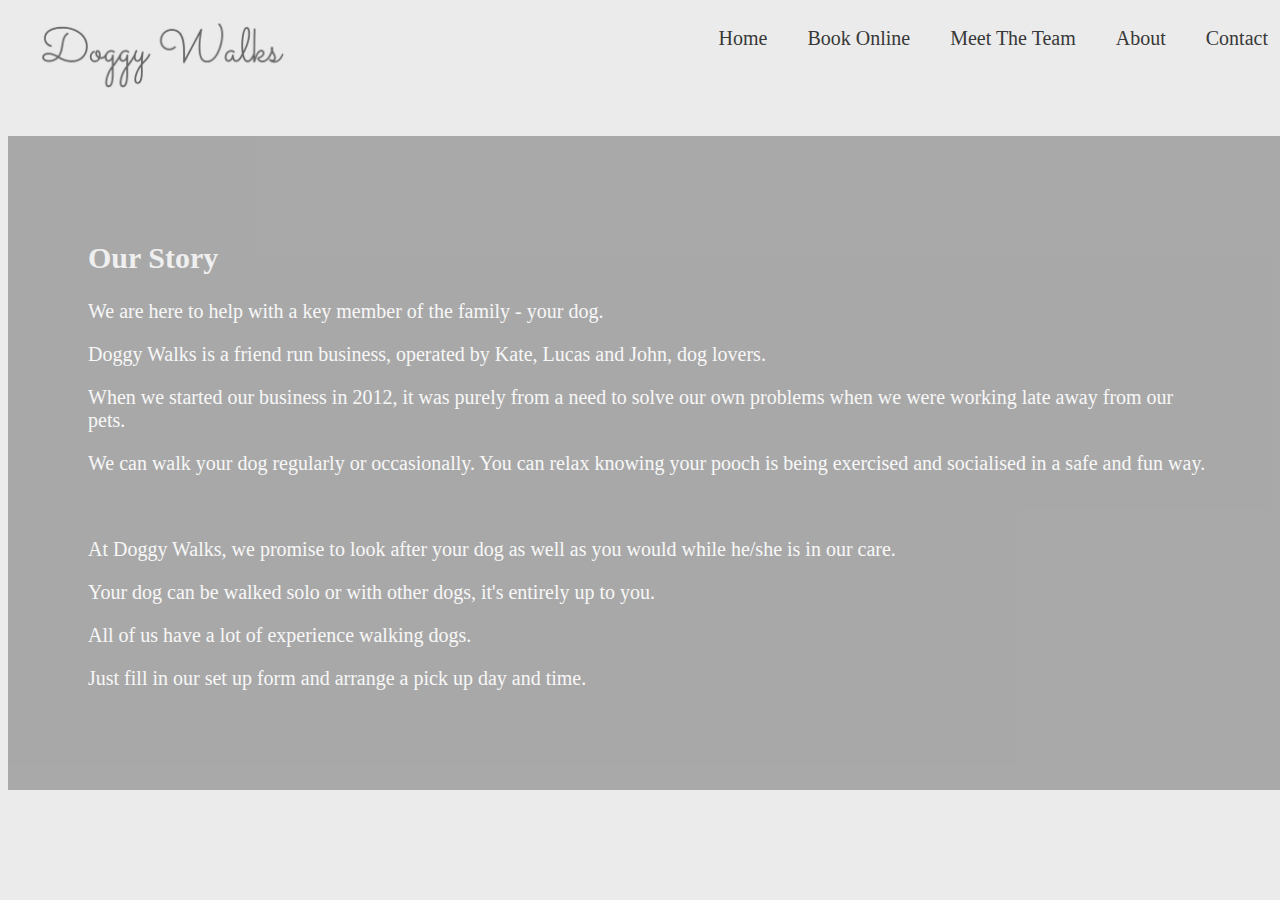
==== about.html @ a8c4f9e7 "isabelle adding text to the meet the team page, adding responsiveness to the index and contact pages" ====
<!DOCTYPE html>
<html>
	<head>
		<title>Dog Walking | About</title><!--Title in the browser toolbar-->

		<link rel = "stylesheet" type = "text/css" href = "styles/restStyles.css">
		<!--CSS link to apply style to the page-->
		<link href='https://fonts.googleapis.com/css?family=Montserrat' rel='stylesheet'>
		<!--Link to google fonts to use "Montserrat"-->
		<script type="text/javascript" src="behaviour/behaviour.js"></script><!--Javascript link to add behaviour to the page-->

		<meta http-equiv="Content-Type" content="text/html; charset=iso-8859-1" />
		<!--Specifies the character encoding for the document-->
		<meta name="msapplication-TileImage" content="images/paw.png">
		<!--touch icons-->
		<link rel="apple-touch-icon-precomposed" href="images/paw.png">
		<!--touch icons-->
		<link rel="icon" href="images/paw.png">
		<!--icons at in the browser bar-->
		<meta name="viewport" content="width=device-width, initial-scale=1.0">
		<!--viewport to handle mobile devices-->

	</head>
	<!-- this is used to refresh the page if resized to make sure the media queries are handled in an optimised manner
	the method is in the  behaviour.js file-->
	<body onresize="resize();">

		<div class= "navdiv">
			<!--Navigation bar responsive design-->
			

			<div class = "topBar">
				<!--Logo-->

				<div class = "logo">

					<a href="index.html"><img src="images/logo.jpg" alt="logo" style="width:250px;height:75px;"></a><!--Logo link to homepage-->

				</div>

				<div class = "menu">
					<!--Navigation bar-->
					<div id="home">
						<a href = 'index.html'>Home</a>
					</div>
					<div id="book">
						<a href = 'book.html'>Book Online</a>
					</div>
					<div id="meet">
						<a href = 'meet.html'>Meet The Team</a>
					</div>
					<div id="about">
						<a href = '#'>About</a>
					</div>
					<div id="contact">
						<a href = "contact.html">Contact</a>
					</div>
				</div>

			</div>

		</div>

		<div class = "panel">

			<br>

			<div id = "aboutContainer">

				<div id = "aboutContentTextDiv">

					<h2>Our Story</h2><!--About page content-->
					<p>
						We are here to help with a key member of the family - your dog.
					</p>
					<p>
						Doggy Walks is a friend run business, operated by Kate, Lucas and John, dog lovers.
					</p>
					<p>
						When we started our business in 2012, it was purely from a need to solve our own problems when we were working late away from our pets.
					</p>
					<p>
						We can walk your dog regularly or occasionally. You can relax knowing your pooch is being exercised and socialised in a safe and fun way.
					</p>
					<br>
					<!--break in the text-->
					<p>
						At Doggy Walks, we promise to look after your dog as well as you would while he/she is in our care.
					</p>
					<p>
						Your dog can be walked solo or with other dogs, it's entirely up to you.
					</p>
					<p>
						All of us have a lot of experience walking dogs.
					</p>
					<p>
						Just fill in our set up form and arrange a pick up day and time.
					</p>
				</div>

			</div>

		</div>
		
		
		<!--navigation section  do not move-->

		<!-- the menubutton only shows for devices under 800px  it is used to display the menu-->
		
		<!-- the menubutton only shows for devices under 800px  it is used to display the menu-->
			<button id="menubutton" onmouseover  ="toggleMenu();">
				menu
			</button>
			<div id="mobilemenu" onmouseout="closeMenu();">
				<!-- the mobilemenuul list is swapped with the menu div  for devices under 800px with a media query-->
				<ul id="mobilemenuul">
					<li >
						<a href='#'  class="toplinks"onclick  ="toggleMenu();">Home</a>
					</li>
					<li>
						<a href='book.html' class="toplinks" onclick  ="toggleMenu();">Book Online</a>
					</li>
					<li>
						<a href='meet.html' class="toplinks" onclick  ="toggleMenu();">Meet The Team</a>
					</li>
					<li>
						<a href='about.html'class="toplinks" onclick  ="toggleMenu();">About</a>
					</li>
					<li>
						<a href="contact.html" class="toplinks" onclick  ="toggleMenu();">Contact</a>
					</li>
				</ul>
			</div>
<!-- end of navigation section -->

	</body>

</html>
---- styles/restStyles.css ----
body {
	width: 100%;
	height: 100%;
}

.topBar {
	background-color: #EBEBEB;
}

.logo {

	font-family: Cormorant Garamond;
	font-size: 40px;
	padding: 10px;
	float: left;
}

.container {
	background-image: none;
}

a {
	text-decoration: none;
	font-size: 20px;
	padding: 20px;
}

a:link {
	background-color: #EBEBEB;
	color: #383838;
}

a:visited {
	color: #383838;
	background-color: #EBEBEB;
}

a:hover {
	color: #878787;
	background-color: #EBEBEB;
}

body {
	font-family: Montserrat;
	background-color: #EBEBEB;
}

button {
	font-weight: bold;
	font-style: italic;
	background: -moz-linear-gradient(white,rgba(0,0,0,0.4) ); /* FF 3.6+ */
	background: -webkit-gradient(linear, left top, left bottom, color-stop(0%, white), color-stop(100%,#B2B2B2 )); /* Safari 4+, Chrome 2+ */
	background: -webkit-linear-gradient(white,rgba(0,0,0,0.4)); /* Safari 5.1+, Chrome 10+ */
	background: -o-linear-gradient(white,rgba(0,0,0,0.4)); /* Opera 11.10 */
	filter: progid:DXImageTransform.Microsoft.gradient(startColorstr='white', endColorstr='#B2B2B2'); /* IE6 & IE7 */
	-ms-filter: "progid:DXImageTransform.Microsoft.gradient(startColorstr='white', endColorstr='#B2B2B2')"; /* IE8+ */
	background: linear-gradient(white,rgba(0,0,0,0.4)); /* the standard */
	width: 7em;
	height: 3em;
	color: #ffffff;
	text-shadow: 1px 1px #000000;
	border: 1px dotted #666666;
	box-shadow: 0px 0px 2px 2px #FFFFFF;
	border-radius: 10%;
}

.toplinks {

	line-height: 3em;
}
#mobilemenuul {
	list-style-type: none;
}

#mobilemenu {
	display: none;
}
#menubutton {
	display: none;
}

#indexbody {
	font-family: Montserrat;
	background-color: #EBEBEB;
}

.menu {
	background-color: #EBEBEB;
	float: right;
}

.homePanel {
	font-family: Cormorant Garamond;
	background: linear-gradient(
	rgba(0, 10, 200, 0.2),
	rgba(0, 10, 200, 0.2)), url(../images/newbg.jpg);
	background-position: center center;
	background-repeat: no-repeat;
	background-attachment: fixed;
	background-size: cover;
	padding: 4em;
	max-width: 100%;
	height: auto;
	font-size: 40px;
	color: #FDFDFD;
	text-align: center;
	float: left;
	clear: both;
}

.panel {
	font-family: Cormorant Garamond;
	font-size: 20px;
	color: #FDFDFD;
	margin-left: auto;
	margin-right: auto;
	text-align: center;
	width: 100%;
	float: left;
	clear: both;
}
.contactPanel {
	/* This panel is used in the contact html to show the backgorund image properly */
	height: 50%;
	background: url(../images/dog_on_leash.jpg) no-repeat center center fixed;
	-webkit-background-size: cover;
	-moz-background-size: cover;
	-o-background-size: cover;
	background-size: cover;
	opacity: 0.7;
}

#home {

	float: left;
}

#meet {

	float: left;
}

#about {

	float: left;
}

#book {

	float: left;
}

#contact {

	float: left;
}

#meet, #about, #book, #contact, #home, #meet {
	font-family: Montserrat;
	font-size: 40px;
	color: #e5e5e5;
	background-color: #EBEBEB;
	float: left;
}

#verticalGrid {
	visibility: hidden;
	height: 0%;
}

#horizontalGrid {
	visibility: visible;
}

#formContainer {

	background: url(../images/dog_on_leash.jpg) no-repeat center center fixed;
	-webkit-background-size: cover;
	-moz-background-size: cover;
	-o-background-size: cover;
	background-size: cover;
	opacity: 0.7;
	font-family: Montserrat;
	font-size: 18px;
	text-align: right;
}
#aboutContainer {
	background: url(../images/dog_bg2.jpg) no-repeat center center fixed;
	-webkit-background-size: cover;
	-moz-background-size: cover;
	-o-background-size: cover;
	background-size: cover;
	opacity: 0.7;
}

#contactForm, #aboutContentTextDiv {
	background-color: rgba(0,0,0,0.4);
	padding: 4em;
	font-family: Montserrat;
	text-align: left;
}

#contactTable {

	width: 50%;
	margin: auto;
}

input[type=text] {
	border: 2px solid #383838;
	border-radius: 4px;
	width: 100%;
}

select {
	border: 2px solid #383838;
	width: 100%;
}

textarea {
	width: 100%;
	height: 100px;
}

input[type=submit] {
	font-family: Montserrat;
	width: 70%;
	display: flex;
	justify-content: center;
	padding: 5px;
	background: #ffffff;
	border: 2px solid #0d0d0d;
	cursor: pointer;
	-webkit-border-radius: 5px;
	border-radius: 5px;
	margin-left: 50px
}

input[type=submit]:hover {

	background: #888;
	font-color: #fafafa;
}

input[type=reset] {
	font-family: Montserrat;
	width: 70%;
	display: flex;
	justify-content: center;
	padding: 5px;
	background: #ffffff;
	border: 2px solid #0d0d0d;
	cursor: pointer;
	-webkit-border-radius: 5px;
	border-radius: 5px;
	margin-left: 50px
}

input[type=reset]:hover {

	background: #888;
	font-color: #fafafa;
}

input[type=date] {
	font-family: Montserrat;
	border: 2px solid #383838;
	border-radius: 4px;
	width: 100%;
}

input[type=time] {
	font-family: Montserrat;
	border: 2px solid #383838;
	border-radius: 4px;
	width: 100%;
}

.grid-container {
	display: grid;
	grid-gap: 40px;
	grid-template-columns: auto auto auto;
	grid-auto-columns: 100%;
	background-color: #EBEBEB;
}

.grid-item {
	background-color: #EBEBEB;
	color: #383838;
	font-size: 20px;
	text-align: center;
}

.grid-container > img {
	max-width: 100%;
	max-height: 100%;
	background-size: cover;
}

.leftPanel {
	/* This panel is used in the contact html left side to show the info properly */
	width: 45%;
	margin: 10px;
	float: left;
	height: 85%;
	border: 1px solid black;
}

.rightPanel {
	/* This panel is used in the contact html right side to show the info properly */
	width: 45%;
	margin: 10px;
	float: right;
	height: 85%;
	border: 1px solid black;
}

/* added opacity when hover to images in 'meet the team' page & text on homepage */

img {
	opacity: 1.0;
	filter: alpha(opacity=50); /* For IE8 and earlier */
}

img:hover {
	opacity: 0.5;
	filter: alpha(opacity=100); /* For IE8 and earlier */
}

h2, h3 {

	opacity: 0.9;
}

/* added spacing to table for booking form */

table {
	border-spacing: 10px;
}
@media screen and (max-width: 800px) {
	#contactForm {
		width: 100%;
		padding: 0;
	}

	#contactTable {

		width: 100%;
		margin: auto;
		padding: 0;
		font-size: small;
	}
	.leftTd {

		
	}

	input[type=text] ,select,textarea,input[type=date],input[type=time] {
		width: 80%;
		height:2em;
	}
	
	
input[type=submit],input[type=reset] {
	
	width: 50%;
	float:left;
	
}


	a {
		text-decoration: none;
		font-size: 1em;
		padding: 1em;
	}

	a:link {
		text-decoration: none;
		background-color: transparent;
		color: #383838;
	}

	a:visited {
		color: #383838;
		text-decoration: none;
		background-color: #B2B2B2;
	}

	a:hover {
		text-decoration: none;
		color: #666666;
		background-color: transparent;
	}

	.menu {

		display: none;
	}
	#mobilemenu {
		position: fixed;
		top: 3em;
		right: 0.5em;
		background: -webkit-linear-gradient(bottom, rgba(217,217,217,0.7),white,rgba(217,217,217,0.7) white); /* For Safari 5.1 to 6.0 */
		background: -o-linear-gradient(bottom,  rgba(217,217,217,0.7),rgba(255,255,255,0.9),white,  rgba(255,255,255,0.9),rgba(217,217,217,0.7)); /* For Opera 11.1 to 12.0 */
		background: -moz-linear-gradient(top, rgba(217,217,217,0.7), rgba(255,255,255,0.9),white,  rgba(255,255,255,0.9),rgba(217,217,217,0.7)); /* the standard */
		background: linear-gradient(to bottom, rgba(217,217,217,0.7),rgba(255,255,255,0.9),white,  rgba(255,255,255,0.9),rgba(217,217,217,0.7));
		width: auto;
		text-shadow: 0px 0px #000000;
		-webkit-box-shadow: 14px 10px 24px 0px rgba(217,217,217,0.3);
		-moz-box-shadow: 14px 10px 24px 0px rgba(217,217,217,0.3);
		box-shadow: 14px 10px 24px 0px rgba(217,217,217,0.3);
		padding: 2%;
		z-index: 70;
		border-radius: 10%
	}

	#menubutton {
		position: fixed;
		top: 1em;
		right: 0.5em;
		visibility: visible;
		display: inline;
		z-index: 50     :
	}

	#verticalGrid {
		visibility: visible;
		position: absolute;
		background-color: #EBEBEB;
		top: 5em;
	}

	#horizontalGrid {
		visibility: hidden;
		height: 0%;
		width: 0%;
	}

	.grid-container {
		height: auto;
		width: 100%;
		display: grid;
		grid-template-columns: auto;
		background-color: #EBEBEB;
		padding: 10px;
	}

	.grid-item {
		background-color: #EBEBEB;
		border: none;
		color: #383838;
		font-size: 20px;
		text-align: center;
	}

	.grid-container > img {
		width: 100%;
		height: auto;
		background-size: cover;
	}

	#formContainer {

		font-size: 1em;
	}

}
@media screen and (max-width: 800px) and (orientation: portrait) {

	.container {
		background: url(../images/newbg.jpg) no-repeat center center fixed;
		-webkit-background-size: cover;
		-moz-background-size: cover;
		-o-background-size: cover;
		background-size: cover;
		opacity: 0.7;
	}

	.homePanel {
		background-color: rgba(0,0,0,0.4);
		font-size: 2em;
		color: #FDFDFD;
		text-align: center;
		padding: 2em;
	}

	h2, h3 {
		font-size: 1em;
	}

	.meetp {
		padding: 2em;
		text-align: justify;
	}

	#formContainer {

		font-size: 1em;
	}
	#verticalGrid {
		visibility: visible;
		position: absolute;
		background-color: #EBEBEB;
		top: 5em;
	}

	#horizontalGrid {
		visibility: hidden;
		height: 0%;
		width: 0%;
	}

	.grid-container {
		height: auto;
		width: auto;
		display: grid;
		grid-template-columns: auto;
		background-color: #EBEBEB;
		padding: 0px;
	}

	.grid-item {
		background-color: #EBEBEB;
		border: none;
		color: #383838;
		font-size: 20px;
		text-align: center;
	}

	.grid-container > img {
		width: 100%;
		height: auto;
		background-size: cover;
		margin: auto;
	}

	.leftPanel {
		/* This panel is used in the contact html left side to show the info properly */
		width: 100%;
		margin: 1em;
		height: auto;
		border: none;
		overflow-y: scroll;
	}

	.contactPanel {
		background: none;
		position: absolute;
		height: 100%;
		width: 100%;
		bottom: 0%;
	}

	.rightPanel {
		/* This panel is used in the contact html right side to show the info properly */
		height: 30%;
		width: 95%;
		margin: 0;
		padding: 0;
		position: fixed;
		bottom: 2%;
		border: none;
		background-color: none;
		color: #444444;
		text-shadow: 1px 1px #000000;
		font-size: small;
		overflow-y: scroll;
	}

	#map {
		height: 90%;
		width: 95%;
		margin: 0;
		padding: 0;
		position: absolute;
		top: 10%;
	}

}
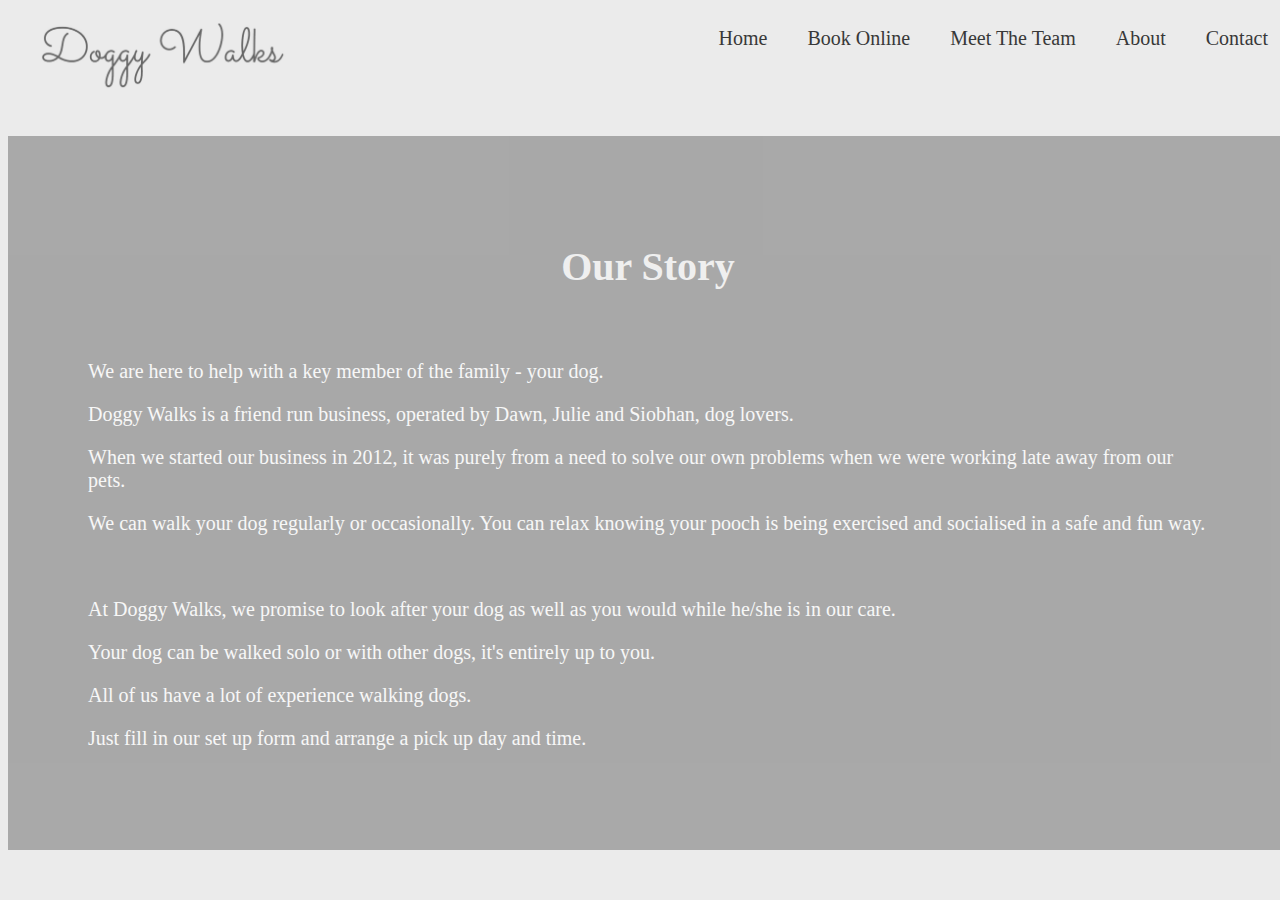
==== commit 0fb6ad22: "about page and booking page" ====
--- a/about.html
+++ b/about.html
@@ -69,12 +69,13 @@
 
 				<div id = "aboutContentTextDiv">
 
-					<h2>Our Story</h2><!--About page content-->
+					<h1>Our Story</h1><!--About page content-->
+					<br>
 					<p>
 						We are here to help with a key member of the family - your dog.
 					</p>
 					<p>
-						Doggy Walks is a friend run business, operated by Kate, Lucas and John, dog lovers.
+						Doggy Walks is a friend run business, operated by Dawn, Julie and Siobhan, dog lovers.
 					</p>
 					<p>
 						When we started our business in 2012, it was purely from a need to solve our own problems when we were working late away from our pets.
--- a/styles/restStyles.css
+++ b/styles/restStyles.css
@@ -99,7 +99,7 @@
 	background-attachment: fixed;
 	background-size: cover;
 	padding: 4em;
-	max-width: 100%;
+	width: 100%;
 	height: auto;
 	font-size: 40px;
 	color: #FDFDFD;
@@ -327,12 +327,15 @@
 	filter: alpha(opacity=100); /* For IE8 and earlier */
 }
 
-h2, h3 {
+h1, h2, h3 {
 
 	opacity: 0.9;
+	text-align: center;
 }
 
 /* added spacing to table for booking form */
+
+
 
 table {
 	border-spacing: 10px;
@@ -477,6 +480,7 @@
 		opacity: 0.7;
 	}
 
+
 	.homePanel {
 		background-color: rgba(0,0,0,0.4);
 		font-size: 2em;
@@ -486,11 +490,16 @@
 	}
 
 	h2, h3 {
-		font-size: 1em;
+		font-size: 1.5em;
+		text-height: 1em;
 	}
 
 	.meetp {
 		padding: 2em;
+		text-align: justify;
+		
+	}
+	#aboutContentTextDiv{
 		text-align: justify;
 	}
 
@@ -555,15 +564,17 @@
 	.rightPanel {
 		/* This panel is used in the contact html right side to show the info properly */
 		height: 30%;
-		width: 95%;
-		margin: 0;
-		padding: 0;
+		width: 80%;
+		right:10%;
+		margin: 0%;
+		padding: 0%;
 		position: fixed;
 		bottom: 2%;
 		border: none;
-		background-color: none;
+		background-color: rgba(255,255,255,0.3);
 		color: #444444;
 		text-shadow: 1px 1px #000000;
+		border-radius: 10%;
 		font-size: small;
 		overflow-y: scroll;
 	}
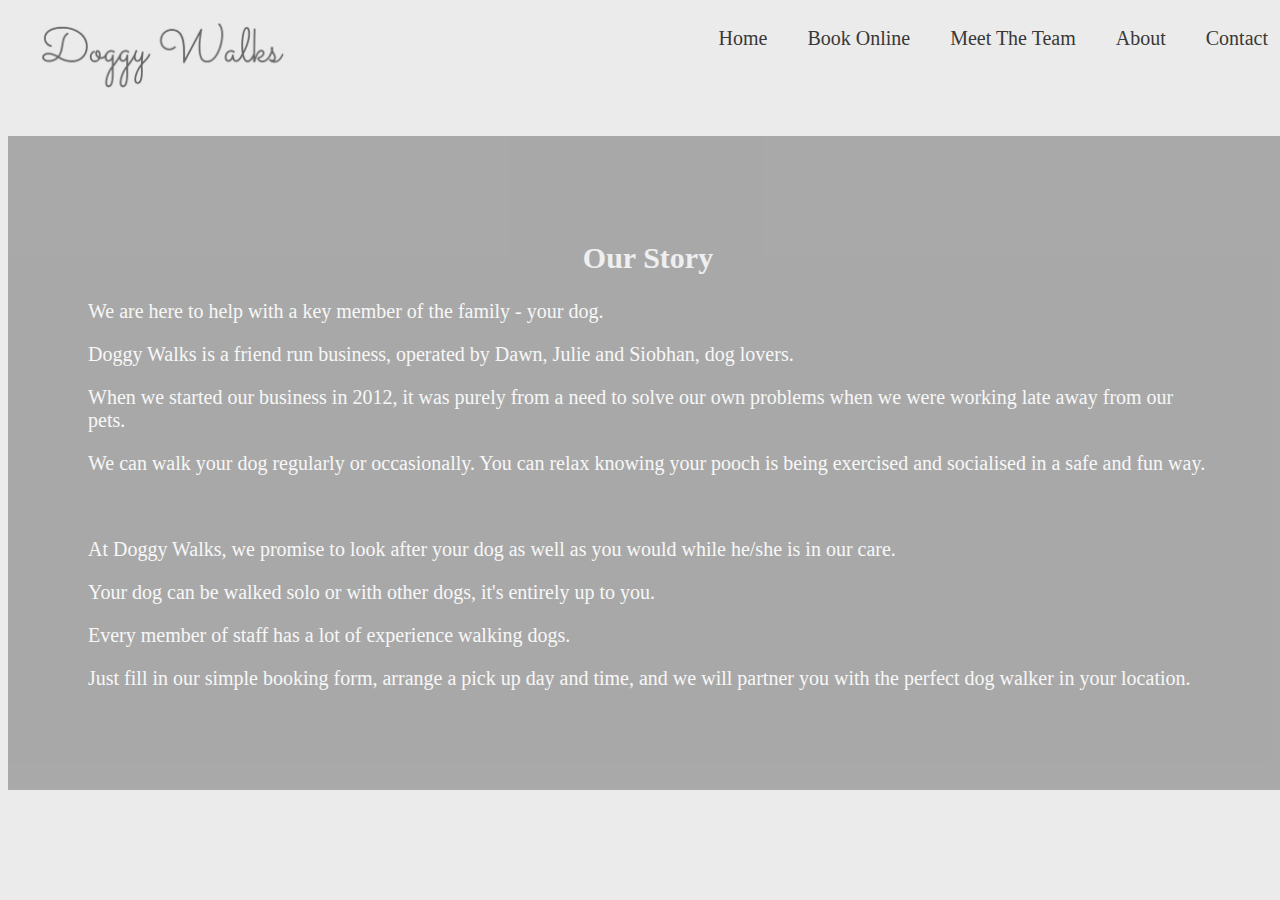
==== commit c412c825: "updated text on book & meet pages" ====
--- a/about.html
+++ b/about.html
@@ -69,8 +69,7 @@
 
 				<div id = "aboutContentTextDiv">
 
-					<h1>Our Story</h1><!--About page content-->
-					<br>
+					<h2>Our Story</h2><!--About page content-->
 					<p>
 						We are here to help with a key member of the family - your dog.
 					</p>
@@ -92,12 +91,13 @@
 						Your dog can be walked solo or with other dogs, it's entirely up to you.
 					</p>
 					<p>
-						All of us have a lot of experience walking dogs.
+						Every member of staff has a lot of experience walking dogs.
 					</p>
 					<p>
-						Just fill in our set up form and arrange a pick up day and time.
+						Just fill in our simple booking form, arrange a pick up day and time, and we will partner you with the perfect dog walker in your location.
 					</p>
 				</div>
+
 
 			</div>
 
@@ -116,7 +116,7 @@
 				<!-- the mobilemenuul list is swapped with the menu div  for devices under 800px with a media query-->
 				<ul id="mobilemenuul">
 					<li >
-						<a href='#'  class="toplinks"onclick  ="toggleMenu();">Home</a>
+						<a href='index.html'  class="toplinks"onclick  ="toggleMenu();">Home</a>
 					</li>
 					<li>
 						<a href='book.html' class="toplinks" onclick  ="toggleMenu();">Book Online</a>
--- a/styles/restStyles.css
+++ b/styles/restStyles.css
@@ -118,6 +118,8 @@
 	width: 100%;
 	float: left;
 	clear: both;
+	height:50%;
+	
 }
 .contactPanel {
 	/* This panel is used in the contact html to show the backgorund image properly */
@@ -164,12 +166,25 @@
 }
 
 #verticalGrid {
+		visibility: hidden;
+        height: 0%;
+        width: 0%;
+}
+
+#verticalGrid> div{
 	visibility: hidden;
 	height: 0%;
+    width: 0%;
+	
+        
+	
 }
 
 #horizontalGrid {
-	visibility: visible;
+		visibility: visible;
+        position: absolute;
+        background-color: #EBEBEB;
+        top: 5em;
 }
 
 #formContainer {
@@ -340,6 +355,10 @@
 table {
 	border-spacing: 10px;
 }
+
+
+
+
 @media screen and (max-width: 800px) {
 	#contactForm {
 		width: 100%;
@@ -519,6 +538,13 @@
 		height: 0%;
 		width: 0%;
 	}
+	
+	#verticalGrid> div{
+	visibility: visible;
+        width: 100%;
+		height: auto;
+	
+}
 
 	.grid-container {
 		height: auto;
@@ -535,6 +561,8 @@
 		color: #383838;
 		font-size: 20px;
 		text-align: center;
+		width: 100%;
+		height: auto;
 	}
 
 	.grid-container > img {
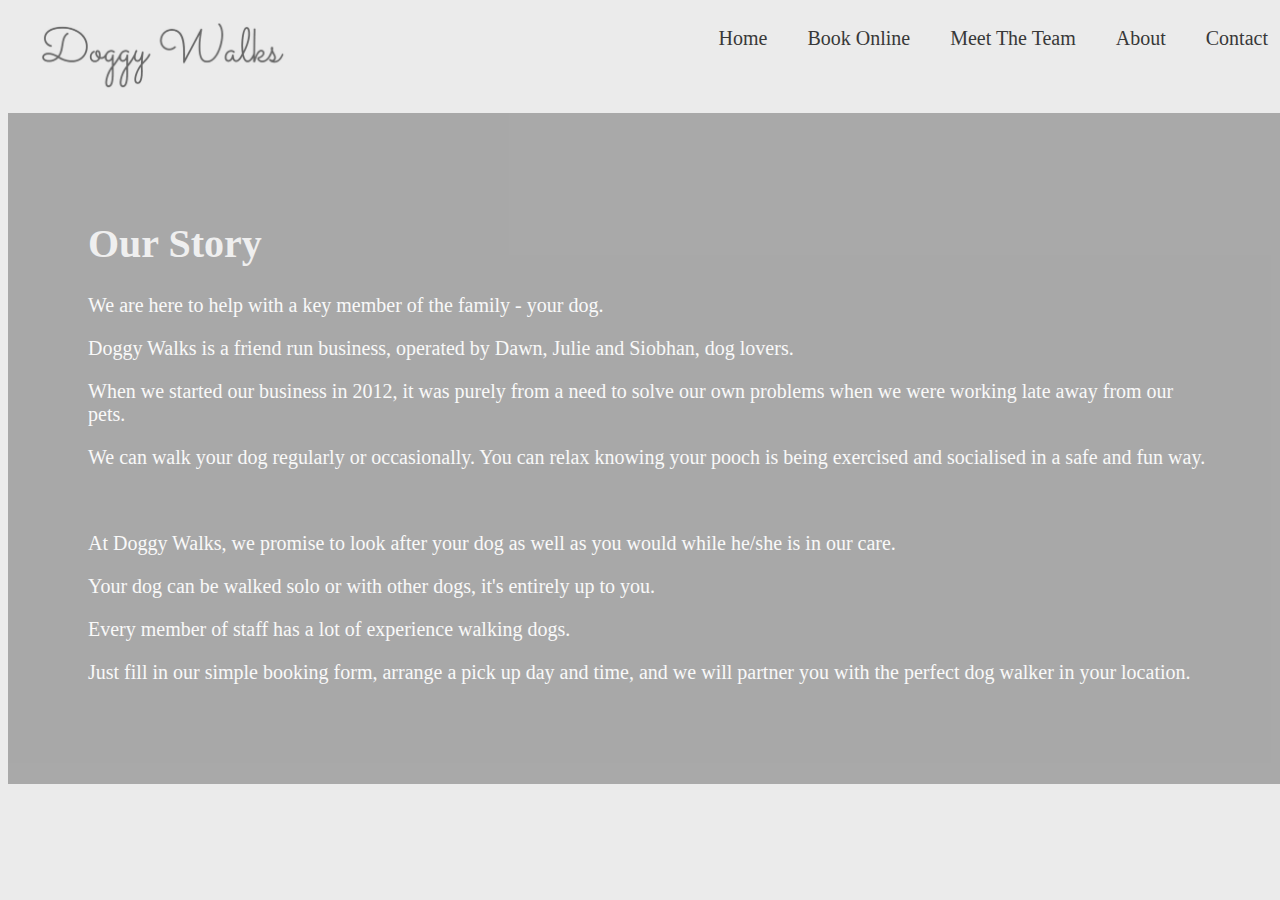
==== commit 4b49256a: "changed font to be uniform across site" ====
--- a/about.html
+++ b/about.html
@@ -63,13 +63,11 @@
 
 		<div class = "panel">
 
-			<br>
-
 			<div id = "aboutContainer">
 
 				<div id = "aboutContentTextDiv">
 
-					<h2>Our Story</h2><!--About page content-->
+					<h1>Our Story</h1><!--About page content-->
 					<p>
 						We are here to help with a key member of the family - your dog.
 					</p>
--- a/styles/restStyles.css
+++ b/styles/restStyles.css
@@ -99,7 +99,7 @@
 	background-attachment: fixed;
 	background-size: cover;
 	padding: 4em;
-	width: 100%;
+	/*width: 100%;*/
 	height: auto;
 	font-size: 40px;
 	color: #FDFDFD;
@@ -111,7 +111,7 @@
 .panel {
 	font-family: Cormorant Garamond;
 	font-size: 20px;
-	color: #FDFDFD;
+	/*color: #FDFDFD;*/
 	margin-left: auto;
 	margin-right: auto;
 	text-align: center;
@@ -187,6 +187,7 @@
         top: 5em;
 }
 
+
 #formContainer {
 
 	background: url(../images/dog_on_leash.jpg) no-repeat center center fixed;
@@ -198,7 +199,13 @@
 	font-family: Montserrat;
 	font-size: 18px;
 	text-align: right;
-}
+	color: white;
+}
+
+
+
+
+
 #aboutContainer {
 	background: url(../images/dog_bg2.jpg) no-repeat center center fixed;
 	-webkit-background-size: cover;
@@ -206,20 +213,49 @@
 	-o-background-size: cover;
 	background-size: cover;
 	opacity: 0.7;
-}
+	color: #FDFDFD
+}
+
+
+
+
+#meetContainer{
+	font-family: Montserrat;
+	text-align: center;
+	color: #EBEBEB
+	
+}
+
+
 
 #contactForm, #aboutContentTextDiv {
 	background-color: rgba(0,0,0,0.4);
 	padding: 4em;
 	font-family: Montserrat;
 	text-align: left;
-}
+	color: white;
+
+}
+
+
+#aboutContentTextDiv > h1{
+	text-align: left;
+	color: #FDFDFD;
+	opacity: 0.9
+}
+
+
 
 #contactTable {
 
 	width: 50%;
 	margin: auto;
 }
+
+
+
+
+
 
 input[type=text] {
 	border: 2px solid #383838;
@@ -342,10 +378,17 @@
 	filter: alpha(opacity=100); /* For IE8 and earlier */
 }
 
-h1, h2, h3 {
-
+h1{
+	text-align: center;
+	color: #383838;
 	opacity: 0.9;
-	text-align: center;
+}
+
+
+h2, h3 {
+
+	opacity: 0.9;
+
 }
 
 /* added spacing to table for booking form */
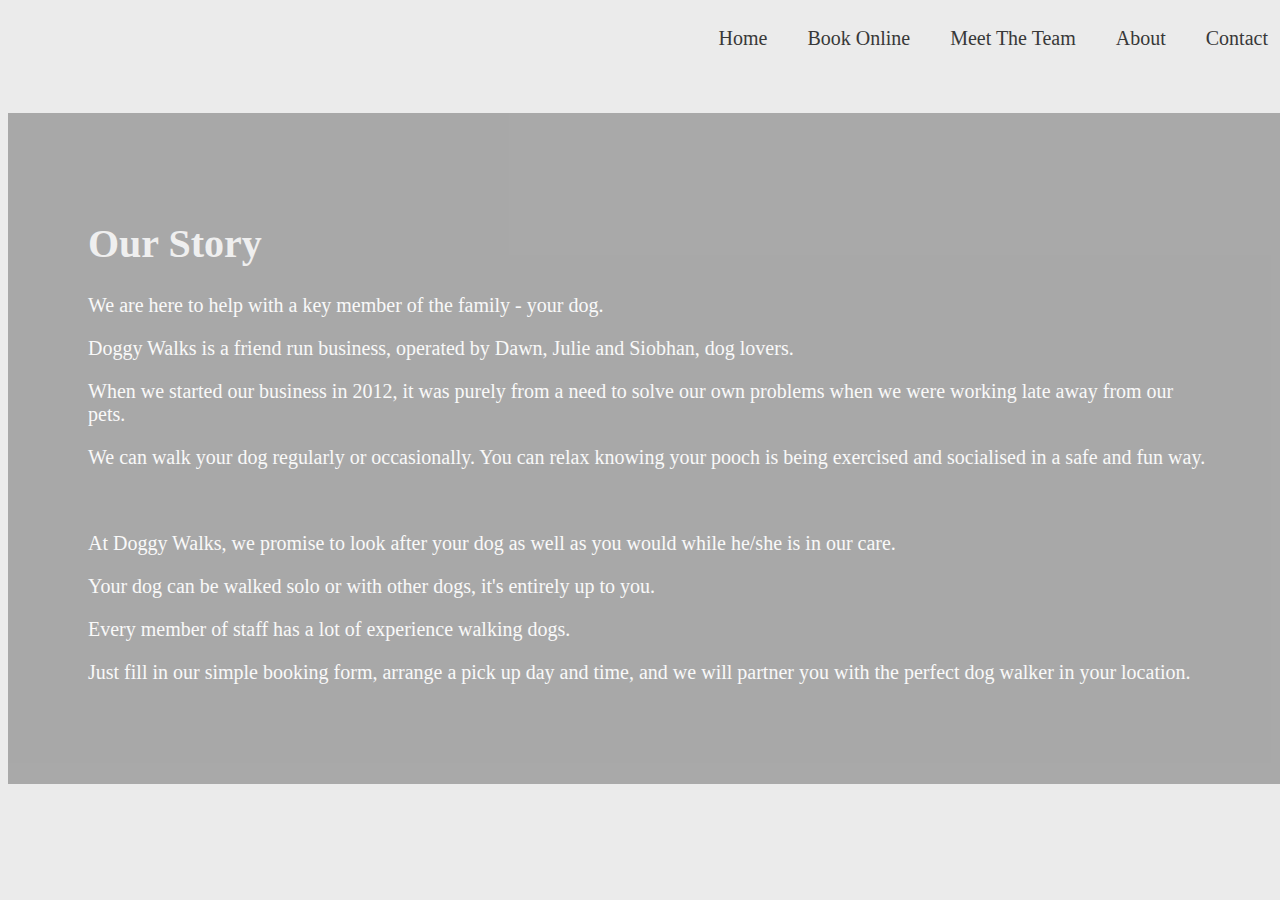
==== commit f28d111c: "isabelle externalised remaining css and javaScript" ====
--- a/about.html
+++ b/about.html
@@ -34,7 +34,7 @@
 
 				<div class = "logo">
 
-					<a href="index.html"><img src="images/logo.jpg" alt="logo" style="width:250px;height:75px;"></a><!--Logo link to homepage-->
+					<a href="index.html"><img class="topLogo" src="images/logo.jpg" alt="logo"></a><!--Logo link to homepage-->
 
 				</div>
 
--- a/styles/restStyles.css
+++ b/styles/restStyles.css
@@ -13,6 +13,10 @@
 	font-size: 40px;
 	padding: 10px;
 	float: left;
+}
+.topLogo {
+	width: 250px;
+	height: 75px;
 }
 
 .container {
@@ -118,93 +122,74 @@
 	width: 100%;
 	float: left;
 	clear: both;
-	height:50%;
-	
-}
-.contactPanel {
-	/* This panel is used in the contact html to show the backgorund image properly */
 	height: 50%;
+}
+
+#home {
+
+	float: left;
+}
+
+#meet {
+
+	float: left;
+}
+
+#about {
+
+	float: left;
+}
+
+#book {
+
+	float: left;
+}
+
+#contact {
+
+	float: left;
+}
+
+#meet, #about, #book, #contact, #home, #meet {
+	font-family: Montserrat;
+	font-size: 40px;
+	color: #e5e5e5;
+	background-color: #EBEBEB;
+	float: left;
+}
+
+#verticalGrid {
+	visibility: hidden;
+	height: 0%;
+	width: 0%;
+}
+
+#verticalGrid > div {
+	visibility: hidden;
+	height: 0%;
+	width: 0%;
+}
+
+#horizontalGrid {
+	visibility: visible;
+	position: absolute;
+	background-color: #EBEBEB;
+	top: 5em;
+}
+
+#formContainer {
+
 	background: url(../images/dog_on_leash.jpg) no-repeat center center fixed;
 	-webkit-background-size: cover;
 	-moz-background-size: cover;
 	-o-background-size: cover;
 	background-size: cover;
 	opacity: 0.7;
-}
-
-#home {
-
-	float: left;
-}
-
-#meet {
-
-	float: left;
-}
-
-#about {
-
-	float: left;
-}
-
-#book {
-
-	float: left;
-}
-
-#contact {
-
-	float: left;
-}
-
-#meet, #about, #book, #contact, #home, #meet {
-	font-family: Montserrat;
-	font-size: 40px;
-	color: #e5e5e5;
-	background-color: #EBEBEB;
-	float: left;
-}
-
-#verticalGrid {
-		visibility: hidden;
-        height: 0%;
-        width: 0%;
-}
-
-#verticalGrid> div{
-	visibility: hidden;
-	height: 0%;
-    width: 0%;
-	
-        
-	
-}
-
-#horizontalGrid {
-		visibility: visible;
-        position: absolute;
-        background-color: #EBEBEB;
-        top: 5em;
-}
-
-
-#formContainer {
-
-	background: url(../images/dog_on_leash.jpg) no-repeat center center fixed;
-	-webkit-background-size: cover;
-	-moz-background-size: cover;
-	-o-background-size: cover;
-	background-size: cover;
-	opacity: 0.7;
 	font-family: Montserrat;
 	font-size: 18px;
 	text-align: right;
 	color: white;
 }
-
-
-
-
 
 #aboutContainer {
 	background: url(../images/dog_bg2.jpg) no-repeat center center fixed;
@@ -216,17 +201,11 @@
 	color: #FDFDFD
 }
 
-
-
-
-#meetContainer{
+#meetContainer {
 	font-family: Montserrat;
 	text-align: center;
 	color: #EBEBEB
-	
-}
-
-
+}
 
 #contactForm, #aboutContentTextDiv {
 	background-color: rgba(0,0,0,0.4);
@@ -234,17 +213,15 @@
 	font-family: Montserrat;
 	text-align: left;
 	color: white;
-
-}
-
-
-#aboutContentTextDiv > h1{
+}
+
+#aboutContentTextDiv > h1 {
 	text-align: left;
 	color: #FDFDFD;
 	opacity: 0.9
 }
 
-
+/* book/ form page specific styles for desktop*/
 
 #contactTable {
 
@@ -254,8 +231,12 @@
 
 
 
-
-
+#inputMessage {
+	height: 100px;
+}
+#inputAdress {
+	height: 80px;
+}
 
 input[type=text] {
 	border: 2px solid #383838;
@@ -348,59 +329,85 @@
 	background-size: cover;
 }
 
+/* added opacity when hover to images in 'meet the team' page & text on homepage */
+
+img:hover {
+	opacity: 1.0;
+	filter: alpha(opacity=50); /* For IE8 and earlier */
+}
+
+img{
+	opacity: 0.5;
+	filter: alpha(opacity=100); /* For IE8 and earlier */
+}
+
+h1 {
+	text-align: center;
+	color: #383838;
+	opacity: 0.9;
+}
+
+h2, h3 {
+
+	opacity: 0.9;
+}
+
+/* added spacing to table for booking form */
+
+table {
+	border-spacing: 10px;
+}
+
+/* contact/map page specific styles for desktop*/
+
+#contactInfoDiv {
+	padding-top: 4%;
+}
+
+.contactPanel {
+
+	background: url(../images/dog_on_leash.jpg) no-repeat center center fixed;
+	-webkit-background-size: cover;
+	-moz-background-size: cover;
+	-o-background-size: cover;
+	background-size: cover;
+	opacity: 0.7;
+	position: absolute;
+	height: 80%;
+	width: 100%;
+	bottom: 0%;
+}
+
 .leftPanel {
 	/* This panel is used in the contact html left side to show the info properly */
 	width: 45%;
-	margin: 10px;
-	float: left;
-	height: 85%;
+	position: absolute;
+	height: 90%;
+	left: 2%;
+	overflow-y: scroll;
 	border: 1px solid black;
 }
 
 .rightPanel {
 	/* This panel is used in the contact html right side to show the info properly */
+
+	position: absolute;
+	height: 90%;
 	width: 45%;
-	margin: 10px;
-	float: right;
-	height: 85%;
+	right: 2%;
+	margin: 0%;
+	padding: 0%;
 	border: 1px solid black;
 }
 
-/* added opacity when hover to images in 'meet the team' page & text on homepage */
-
-img {
-	opacity: 1.0;
-	filter: alpha(opacity=50); /* For IE8 and earlier */
-}
-
-img:hover {
-	opacity: 0.5;
-	filter: alpha(opacity=100); /* For IE8 and earlier */
-}
-
-h1{
-	text-align: center;
-	color: #383838;
-	opacity: 0.9;
-}
-
-
-h2, h3 {
-
-	opacity: 0.9;
-
-}
-
-/* added spacing to table for booking form */
-
-
-
-table {
-	border-spacing: 10px;
-}
-
-
-
+#map {
+	height: 100%;
+	width: 95%;
+	margin: 0;
+	padding: 0;
+	position: absolute;
+	top: 0%;
+}
 
 @media screen and (max-width: 800px) {
 	#contactForm {
@@ -417,22 +424,18 @@
 	}
 	.leftTd {
 
-		
-	}
-
-	input[type=text] ,select,textarea,input[type=date],input[type=time] {
+	}
+
+	input[type=text], select, textarea, input[type=date], input[type=time] {
 		width: 80%;
-		height:2em;
-	}
-	
-	
-input[type=submit],input[type=reset] {
-	
-	width: 50%;
-	float:left;
-	
-}
-
+		height: 2em;
+	}
+
+	input[type=submit], input[type=reset] {
+
+		width: 50%;
+		float: left;
+	}
 
 	a {
 		text-decoration: none;
@@ -486,7 +489,7 @@
 		right: 0.5em;
 		visibility: visible;
 		display: inline;
-		z-index: 50     :
+		z-index: 50      :
 	}
 
 	#verticalGrid {
@@ -542,7 +545,6 @@
 		opacity: 0.7;
 	}
 
-
 	.homePanel {
 		background-color: rgba(0,0,0,0.4);
 		font-size: 2em;
@@ -559,9 +561,8 @@
 	.meetp {
 		padding: 2em;
 		text-align: justify;
-		
-	}
-	#aboutContentTextDiv{
+	}
+	#aboutContentTextDiv {
 		text-align: justify;
 	}
 
@@ -581,13 +582,12 @@
 		height: 0%;
 		width: 0%;
 	}
-	
-	#verticalGrid> div{
-	visibility: visible;
-        width: 100%;
+
+	#verticalGrid > div {
+		visibility: visible;
+		width: 100%;
 		height: auto;
-	
-}
+	}
 
 	.grid-container {
 		height: auto;
@@ -619,7 +619,6 @@
 		/* This panel is used in the contact html left side to show the info properly */
 		width: 100%;
 		margin: 1em;
-		height: auto;
 		border: none;
 		overflow-y: scroll;
 	}
@@ -636,7 +635,7 @@
 		/* This panel is used in the contact html right side to show the info properly */
 		height: 30%;
 		width: 80%;
-		right:10%;
+		right: 10%;
 		margin: 0%;
 		padding: 0%;
 		position: fixed;
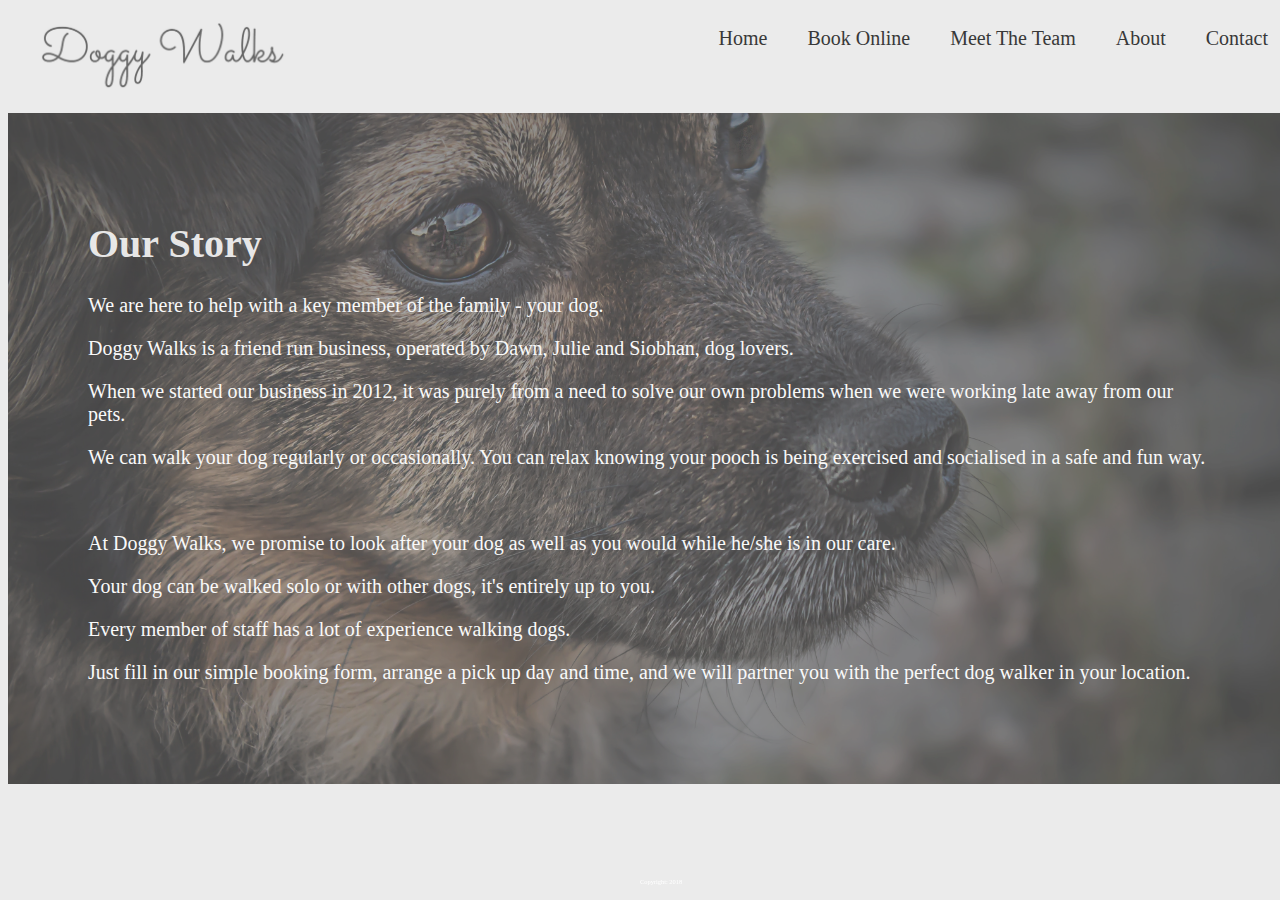
==== commit 8e38c31d: "isabelleadded copyright" ====
--- a/about.html
+++ b/about.html
@@ -132,6 +132,13 @@
 			</div>
 <!-- end of navigation section -->
 
+<div class= "footer">
+	
+	<p id= "year">Copyright: 2018</p>
+</div>
+
 	</body>
+	
+	
 
 </html>--- a/styles/restStyles.css
+++ b/styles/restStyles.css
@@ -22,7 +22,27 @@
 .container {
 	background-image: none;
 }
-
+.footer{
+	position:absolute;
+	bottom:0%;
+	width:100%;
+	height:5%;
+	text-align: center;
+	
+}
+#year{
+	
+	position:fixed;
+	
+	font-size:0.4em;
+	bottom:1%;
+	
+	font-family: Cormorant Garamond;
+	
+    left:50%;
+color:white;
+ 
+}
 a {
 	text-decoration: none;
 	font-size: 20px;
@@ -229,8 +249,6 @@
 	margin: auto;
 }
 
-
-
 #inputMessage {
 	height: 100px;
 }
@@ -332,12 +350,12 @@
 /* added opacity when hover to images in 'meet the team' page & text on homepage */
 
 img:hover {
+	opacity: 0.5;
+	filter: alpha(opacity=50); /* For IE8 and earlier */
+}
+
+img {
 	opacity: 1.0;
-	filter: alpha(opacity=50); /* For IE8 and earlier */
-}
-
-img{
-	opacity: 0.5;
 	filter: alpha(opacity=100); /* For IE8 and earlier */
 }
 
@@ -397,12 +415,14 @@
 	right: 2%;
 	margin: 0%;
 	padding: 0%;
+	font-family: Montserrat;
+	color: white;
 	border: 1px solid black;
 }
 
 #map {
 	height: 100%;
-	width: 95%;
+	width: 100%;
 	margin: 0;
 	padding: 0;
 	position: absolute;
@@ -489,7 +509,7 @@
 		right: 0.5em;
 		visibility: visible;
 		display: inline;
-		z-index: 50      :
+		z-index: 50       :
 	}
 
 	#verticalGrid {
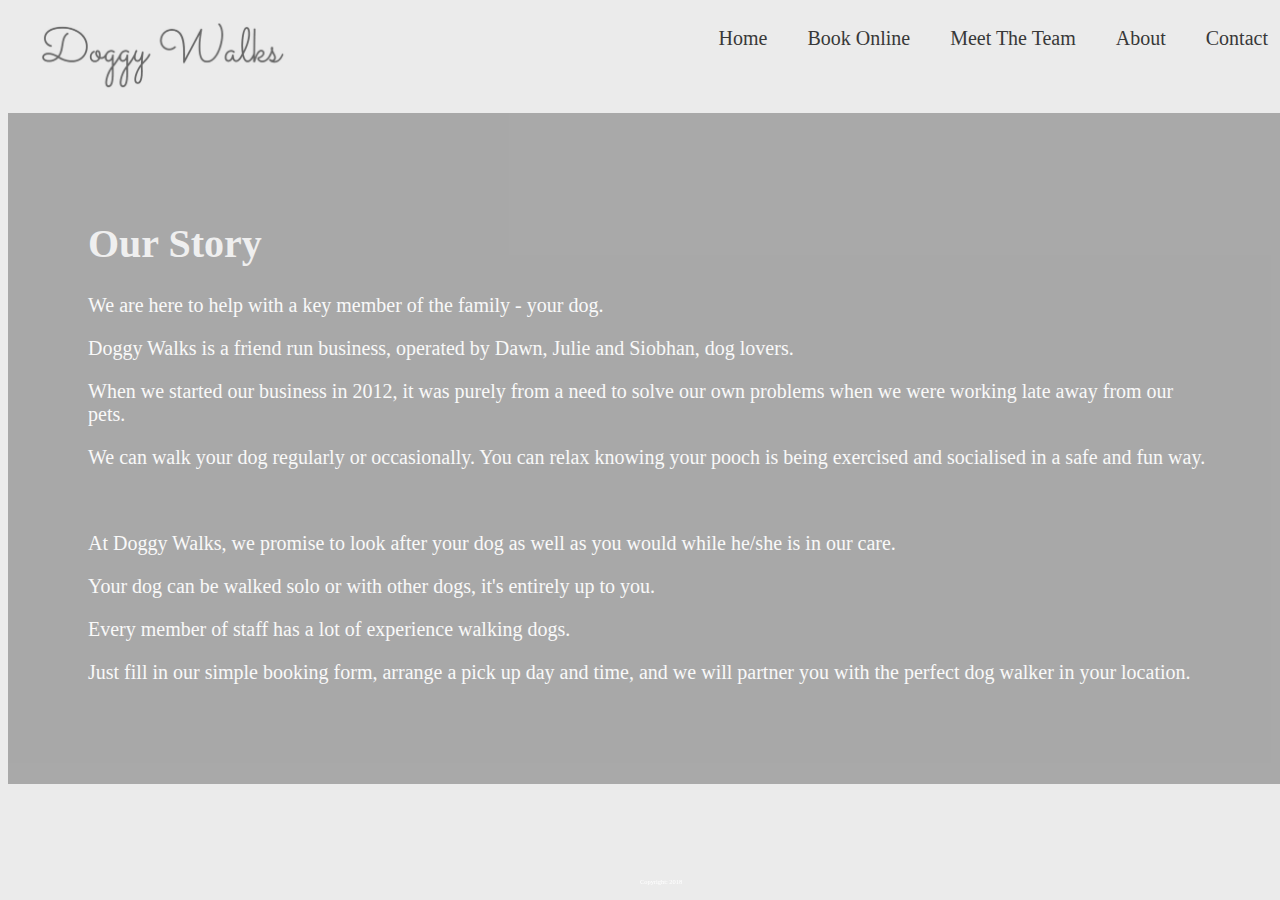
==== commit 297591ca: "isabelle adding email and tel in contact page" ====
--- a/about.html
+++ b/about.html
@@ -27,7 +27,6 @@
 
 		<div class= "navdiv">
 			<!--Navigation bar responsive design-->
-			
 
 			<div class = "topBar">
 				<!--Logo-->
@@ -96,49 +95,47 @@
 					</p>
 				</div>
 
-
 			</div>
 
 		</div>
-		
-		
+
 		<!--navigation section  do not move-->
 
 		<!-- the menubutton only shows for devices under 800px  it is used to display the menu-->
-		
+
 		<!-- the menubutton only shows for devices under 800px  it is used to display the menu-->
-			<button id="menubutton" onmouseover  ="toggleMenu();">
-				menu
-			</button>
-			<div id="mobilemenu" onmouseout="closeMenu();">
-				<!-- the mobilemenuul list is swapped with the menu div  for devices under 800px with a media query-->
-				<ul id="mobilemenuul">
-					<li >
-						<a href='index.html'  class="toplinks"onclick  ="toggleMenu();">Home</a>
-					</li>
-					<li>
-						<a href='book.html' class="toplinks" onclick  ="toggleMenu();">Book Online</a>
-					</li>
-					<li>
-						<a href='meet.html' class="toplinks" onclick  ="toggleMenu();">Meet The Team</a>
-					</li>
-					<li>
-						<a href='about.html'class="toplinks" onclick  ="toggleMenu();">About</a>
-					</li>
-					<li>
-						<a href="contact.html" class="toplinks" onclick  ="toggleMenu();">Contact</a>
-					</li>
-				</ul>
-			</div>
-<!-- end of navigation section -->
+		<button id="menubutton" onmouseover  ="toggleMenu();">
+			menu
+		</button>
+		<div id="mobilemenu" onmouseout="closeMenu();">
+			<!-- the mobilemenuul list is swapped with the menu div  for devices under 800px with a media query-->
+			<ul id="mobilemenuul">
+				<li >
+					<a href='index.html'  class="toplinks"onclick  ="toggleMenu();">Home</a>
+				</li>
+				<li>
+					<a href='book.html' class="toplinks" onclick  ="toggleMenu();">Book Online</a>
+				</li>
+				<li>
+					<a href='meet.html' class="toplinks" onclick  ="toggleMenu();">Meet The Team</a>
+				</li>
+				<li>
+					<a href='about.html'class="toplinks" onclick  ="toggleMenu();">About</a>
+				</li>
+				<li>
+					<a href="contact.html" class="toplinks" onclick  ="toggleMenu();">Contact</a>
+				</li>
+			</ul>
+		</div>
+		<!-- end of navigation section -->
 
-<div class= "footer">
-	
-	<p id= "year">Copyright: 2018</p>
-</div>
+		<div class= "footer">
+
+			<p id= "year">
+				Copyright: 2018
+			</p>
+		</div>
 
 	</body>
-	
-	
 
 </html>--- a/styles/restStyles.css
+++ b/styles/restStyles.css
@@ -22,27 +22,23 @@
 .container {
 	background-image: none;
 }
-.footer{
-	position:absolute;
-	bottom:0%;
-	width:100%;
-	height:5%;
+.footer {
+	position: absolute;
+	bottom: 0%;
+	width: 100%;
+	height: 5%;
 	text-align: center;
-	
-}
-#year{
-	
-	position:fixed;
-	
-	font-size:0.4em;
-	bottom:1%;
-	
+}
+#year {
+
+	position: fixed;
+	font-size: 0.4em;
+	bottom: 1%;
 	font-family: Cormorant Garamond;
-	
-    left:50%;
-color:white;
- 
-}
+	left: 50%;
+	color: white;
+}
+
 a {
 	text-decoration: none;
 	font-size: 20px;
@@ -206,7 +202,7 @@
 	background-size: cover;
 	opacity: 0.7;
 	font-family: Montserrat;
-	font-size: 18px;
+	font-size: 15px;
 	text-align: right;
 	color: white;
 }
@@ -260,6 +256,14 @@
 	border: 2px solid #383838;
 	border-radius: 4px;
 	width: 100%;
+	padding: 3px;
+}
+
+input[type=email] {
+	border: 2px solid #383838;
+	border-radius: 4px;
+	width: 100%;
+	padding: 3px;
 }
 
 select {
@@ -289,7 +293,7 @@
 input[type=submit]:hover {
 
 	background: #888;
-	font-color: #fafafa;
+	color: #fafafa;
 }
 
 input[type=reset] {
@@ -309,7 +313,7 @@
 input[type=reset]:hover {
 
 	background: #888;
-	font-color: #fafafa;
+	color: #fafafa;
 }
 
 input[type=date] {
@@ -429,6 +433,12 @@
 	top: 0%;
 }
 
+#contactemail, #contacttel {
+
+	background: none;
+	color: white;
+}
+
 @media screen and (max-width: 800px) {
 	#contactForm {
 		width: 100%;
@@ -442,11 +452,12 @@
 		padding: 0;
 		font-size: small;
 	}
+
 	.leftTd {
 
 	}
 
-	input[type=text], select, textarea, input[type=date], input[type=time] {
+	input[type=text], select, textarea, input[type=date], input[type=time], input[type=email] {
 		width: 80%;
 		height: 2em;
 	}
@@ -509,7 +520,7 @@
 		right: 0.5em;
 		visibility: visible;
 		display: inline;
-		z-index: 50       :
+		z-index: 50         :
 	}
 
 	#verticalGrid {
